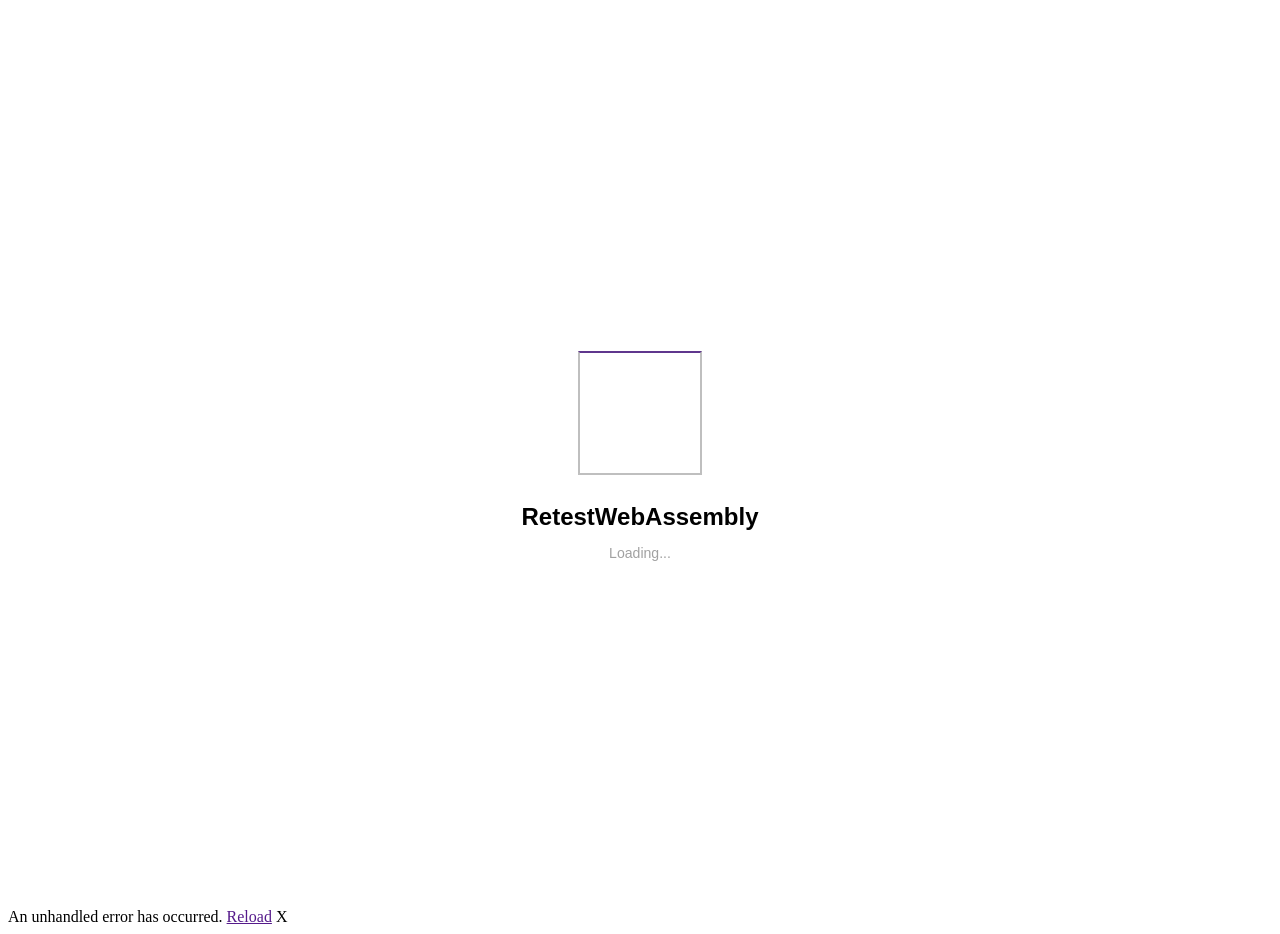
==== RetestWebAssembly/wwwroot/index.html @ 5a219179 "Add project files." ====
﻿<!DOCTYPE html>
<html>

<head>
    <meta charset="utf-8" />
    <meta name="viewport" content="width=device-width, initial-scale=1.0, maximum-scale=1.0, user-scalable=no" />
    <title>RetestWebAssembly</title>
    <base href="/" />
    <link href="_content/DevExpress.Blazor.Themes/blazing-berry.bs5.css" rel="stylesheet" asp-append-version="true" />

    <link href="RetestWebAssembly.styles.css" rel="stylesheet" />
    <link href="manifest.json" rel="manifest" />
    <link rel="apple-touch-icon" sizes="192x192" href="images/icon-192.png" />
    <link rel="apple-touch-icon" sizes="512x512" href="images/icon-512.png" />
    <link href="css/app.css" rel="stylesheet" />
    <style type="text/css">
        .splash-screen {
            display: flex;
            justify-content: center;
            align-items: center;
            flex-flow: column nowrap;
            height: 100vh;
            font-family: "Segoe UI",Roboto,"Helvetica Neue","-apple-system",BlinkMacSystemFont,Arial,sans-serif,"Apple Color Emoji","Segoe UI Emoji","Segoe UI Symbol";
            font-size: .88rem;
            font-weight: 400;
            line-height: 1.5;
            text-align: center;
        }

        .splash-screen .spinner-border {
            border: .2em solid;
            border-color: #5f368d #bfbfbf #bfbfbf;
            width: 120px;
            height: 120px;
        }

        .splash-screen-caption {
            font-size: 1.5rem;
            font-weight: 600;
            margin-top: 1.5rem;
        }

        .splash-screen-text {
            color: #a1a1a1;
            margin-top: .5rem;
        }
    </style>
</head>

<body>
    <div id="app">
        <script type="text/javascript">
            if (/MSIE \d|Trident.*rv:|Edge\//.test(window.navigator.userAgent))
                window.location.href = "browserNotSupported.html";
        </script>
        <div class="splash-screen">
            <div class="spinner-border"></div>
            <div class="splash-screen-caption">RetestWebAssembly</div>
            <div class="splash-screen-text">Loading...</div>
        </div>
    </div>

    <div id="blazor-error-ui">
        An unhandled error has occurred.
        <a href="" class="reload">Reload</a>
        <a class="dismiss">X</a>
    </div>

    <script src="sseInterop.js"></script>
    <script src="_framework/blazor.webassembly.js"></script>
    <script>navigator.serviceWorker.register('service-worker.js');</script>
</body>

</html>
---- RetestWebAssembly/wwwroot/css/app.css ----
@import url('open.iconic/font/css/open-iconic-bootstrap.min.css');

html, body {
    font-family: 'Helvetica Neue', Helvetica, Arial, sans-serif;
}

html, body, #app {
    height: 100%;
    overflow: hidden;
}

#app {
    background-color: inherit;
}

.valid.modified:not([type=checkbox]) {
    outline: 1px solid #26b050;
}

.invalid {
    outline: 1px solid red;
}

.validation-message {
    color: red;
}

#blazor-error-ui {
    background: lightyellow;
    bottom: 0;
    box-shadow: 0 -1px 2px rgba(0, 0, 0, 0.2);
    display: none;
    left: 0;
    padding: 0.6rem 1.25rem 0.7rem 1.25rem;
    position: fixed;
    width: 100%;
    z-index: 1000;
}

#blazor-error-ui .dismiss {
    cursor: pointer;
    position: absolute;
    right: 0.75rem;
    top: 0.5rem;
}
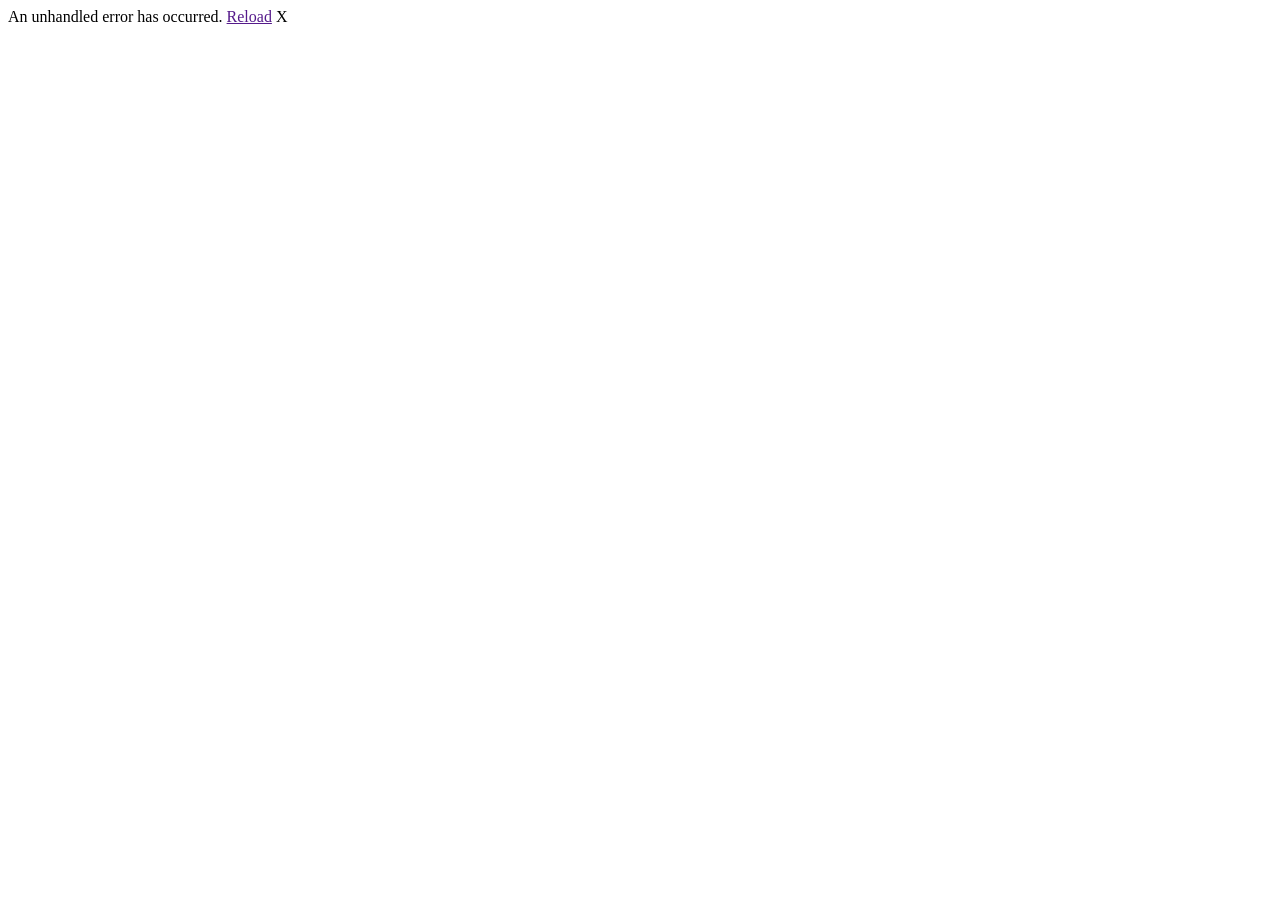
==== commit a522df6d: "add předchozí operace a operatory" ====
--- a/RetestWebAssembly/wwwroot/index.html
+++ b/RetestWebAssembly/wwwroot/index.html
@@ -6,59 +6,18 @@
     <meta name="viewport" content="width=device-width, initial-scale=1.0, maximum-scale=1.0, user-scalable=no" />
     <title>RetestWebAssembly</title>
     <base href="/" />
-    <link href="_content/DevExpress.Blazor.Themes/blazing-berry.bs5.css" rel="stylesheet" asp-append-version="true" />
 
+    <link href="css/bootstrap/bootstrap.min.css" rel="stylesheet" />
+    <link href="_content/DevExpress.Blazor.Themes/blazing-berry.bs5.min.css" rel="stylesheet" />
+    <link href="css/app.css" rel="stylesheet" />
     <link href="RetestWebAssembly.styles.css" rel="stylesheet" />
     <link href="manifest.json" rel="manifest" />
     <link rel="apple-touch-icon" sizes="192x192" href="images/icon-192.png" />
     <link rel="apple-touch-icon" sizes="512x512" href="images/icon-512.png" />
-    <link href="css/app.css" rel="stylesheet" />
-    <style type="text/css">
-        .splash-screen {
-            display: flex;
-            justify-content: center;
-            align-items: center;
-            flex-flow: column nowrap;
-            height: 100vh;
-            font-family: "Segoe UI",Roboto,"Helvetica Neue","-apple-system",BlinkMacSystemFont,Arial,sans-serif,"Apple Color Emoji","Segoe UI Emoji","Segoe UI Symbol";
-            font-size: .88rem;
-            font-weight: 400;
-            line-height: 1.5;
-            text-align: center;
-        }
-
-        .splash-screen .spinner-border {
-            border: .2em solid;
-            border-color: #5f368d #bfbfbf #bfbfbf;
-            width: 120px;
-            height: 120px;
-        }
-
-        .splash-screen-caption {
-            font-size: 1.5rem;
-            font-weight: 600;
-            margin-top: 1.5rem;
-        }
-
-        .splash-screen-text {
-            color: #a1a1a1;
-            margin-top: .5rem;
-        }
-    </style>
 </head>
 
 <body>
-    <div id="app">
-        <script type="text/javascript">
-            if (/MSIE \d|Trident.*rv:|Edge\//.test(window.navigator.userAgent))
-                window.location.href = "browserNotSupported.html";
-        </script>
-        <div class="splash-screen">
-            <div class="spinner-border"></div>
-            <div class="splash-screen-caption">RetestWebAssembly</div>
-            <div class="splash-screen-text">Loading...</div>
-        </div>
-    </div>
+    <div id="app"></div>
 
     <div id="blazor-error-ui">
         An unhandled error has occurred.
@@ -66,7 +25,7 @@
         <a class="dismiss">X</a>
     </div>
 
-    <script src="sseInterop.js"></script>
+    <script src="client-log-store.js"></script>
     <script src="_framework/blazor.webassembly.js"></script>
     <script>navigator.serviceWorker.register('service-worker.js');</script>
 </body>
--- a/RetestWebAssembly/wwwroot/css/app.css
+++ b/RetestWebAssembly/wwwroot/css/app.css
@@ -42,4 +42,85 @@
     position: absolute;
     right: 0.75rem;
     top: 0.5rem;
+}
+
+
+
+
+
+
+
+
+.grid-container {
+    display: contents;
+}
+
+.grid-toolbar-new,
+.grid-toolbar-delete,
+.grid-toolbar-save,
+.grid-toolbar-cancel {
+    background-size: contain;
+    mask-repeat: no-repeat;
+    -webkit-mask-repeat: no-repeat;
+    background-position: center center;
+    background-color: currentColor;
+    height: 16px;
+    width: 16px;
+    opacity: 0.7;
+}
+
+.grid-toolbar-new {
+    -webkit-mask-image: url("images/icons/grid-toolbar-new.svg");
+    mask-image: url("images/icons/grid-toolbar-new.svg");
+}
+
+.grid-toolbar-delete {
+    -webkit-mask-image: url("images/icons/grid-toolbar-delete.svg");
+    mask-image: url("images/icons/grid-toolbar-delete.svg");
+}
+
+.grid-toolbar-save {
+    -webkit-mask-image: url("images/icons/save.svg");
+    mask-image: url("images/icons/save.svg");
+}
+
+.grid-toolbar-cancel {
+    -webkit-mask-image: url("images/icons/undo.svg");
+    mask-image: url("images/icons/undo.svg");
+}
+
+.grid-modified-cell {
+    background-color: rgba(var(--bs-primary-rgb), 0.15) !important;
+}
+
+
+.highlighted-item > td,
+.highlighted-item-cell {
+    background-color: rgba(245, 198, 203, 0.5) !important;
+}
+
+
+.cw-240 {
+    max-width: 240px;
+    width: 100%;
+}
+
+.cw-480 {
+    max-width: 480px;
+    width: 100%;
+}
+
+.non-selectable-row .dxbl-grid-selection-cell {
+    pointer-events: none;
+}
+
+tr{
+    height: 60px;
+}
+
+.dxbl-listbox-item {
+    min-height: 50px;
+    display: flex;
+    align-items: center;
+    padding: 0.25rem 0.5rem;
 }
